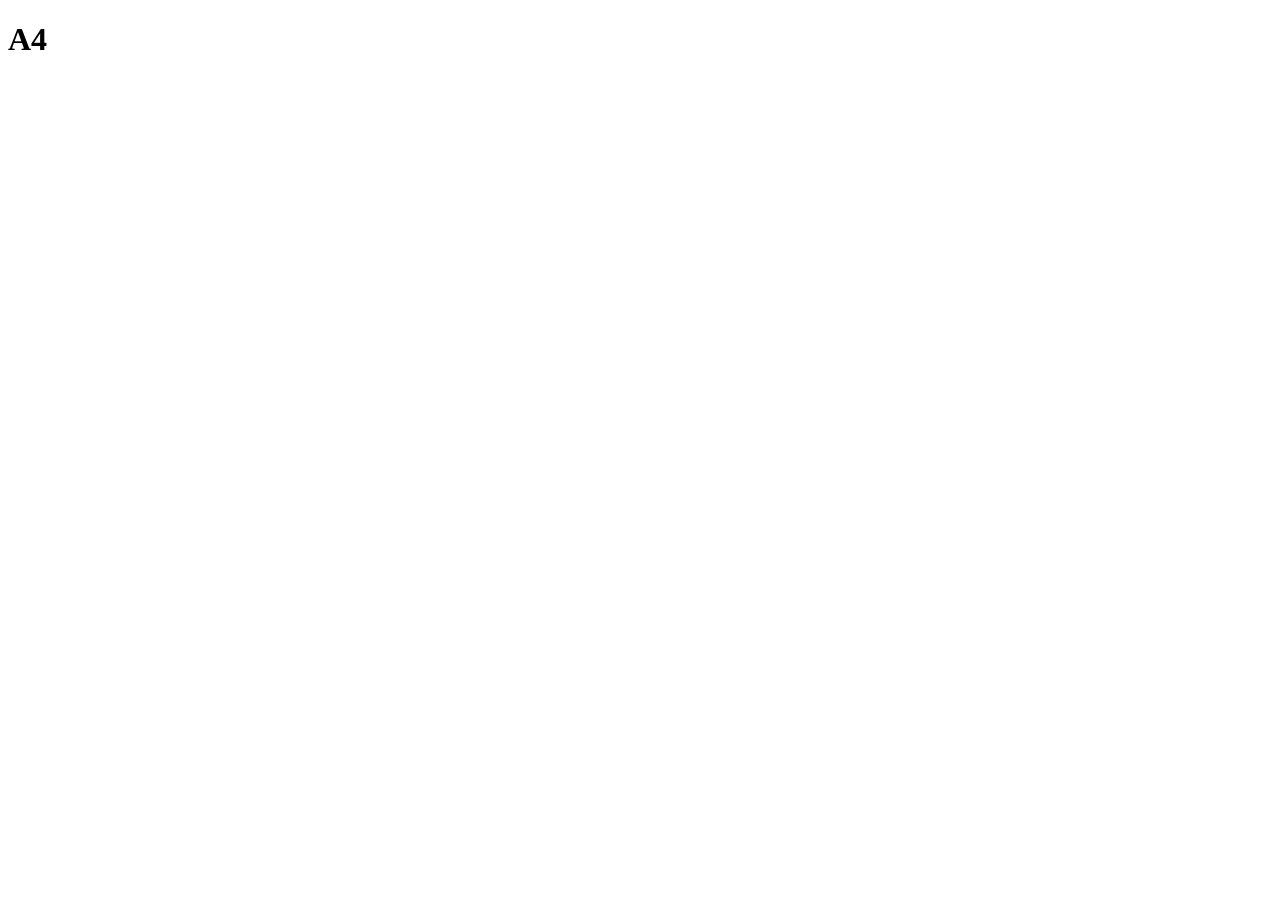
==== src/index.html @ be35d9a1 "add style and index" ====
<!DOCTYPE html>
<html lang="en">
<head>
    <meta charset="UTF-8">
    <meta name="viewport" content="width=device-width, initial-scale=1.0">
    <title>Document</title>
</head>
<body>
    <h1>A4</h1>
</body>
</html>
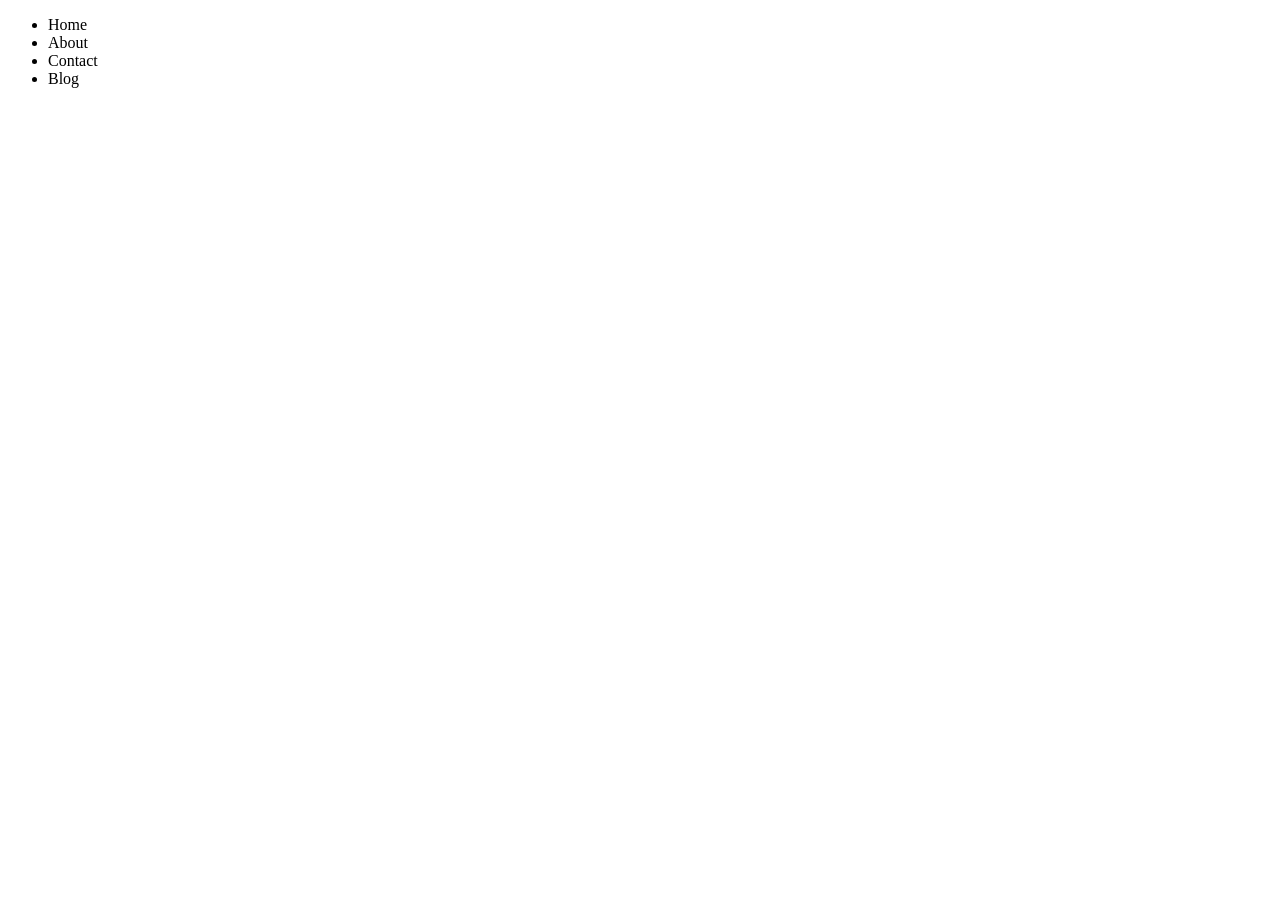
==== commit 07ff9a7a: "Add Index.html and its css" ====
--- a/src/index.html
+++ b/src/index.html
@@ -1,11 +1,16 @@
 <!DOCTYPE html>
 <html lang="en">
-<head>
-    <meta charset="UTF-8">
-    <meta name="viewport" content="width=device-width, initial-scale=1.0">
-    <title>Document</title>
-</head>
-<body>
-    <h1>A4</h1>
-</body>
-</html>+  <head>
+    <meta charset="UTF-8" />
+    <meta name="viewport" content="width=device-width, initial-scale=1.0" />
+    <title>Index Page</title>
+  </head>
+  <body>
+    <ul>
+      <li>Home</li>
+      <li>About</li>
+      <li>Contact</li>
+      <li>Blog</li>
+    </ul>
+  </body>
+</html>
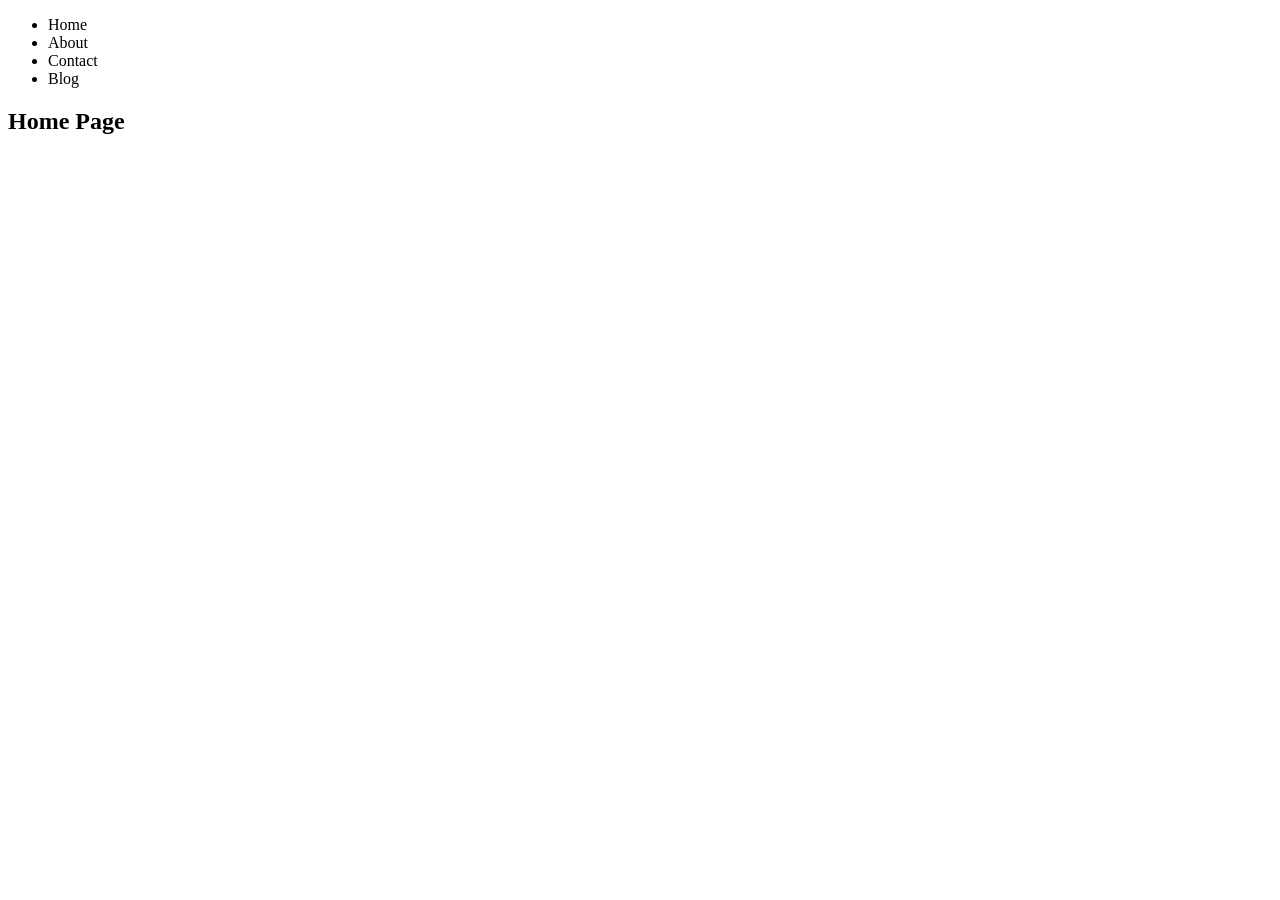
==== commit c048cfc7: "Add index.html and index.css" ====
--- a/src/index.html
+++ b/src/index.html
@@ -3,7 +3,7 @@
   <head>
     <meta charset="UTF-8" />
     <meta name="viewport" content="width=device-width, initial-scale=1.0" />
-    <title>Index Page</title>
+    <title>Home Page</title>
   </head>
   <body>
     <ul>
@@ -12,5 +12,9 @@
       <li>Contact</li>
       <li>Blog</li>
     </ul>
+
+    <section>
+      <h2>Home Page</h2>
+    </section>
   </body>
 </html>
